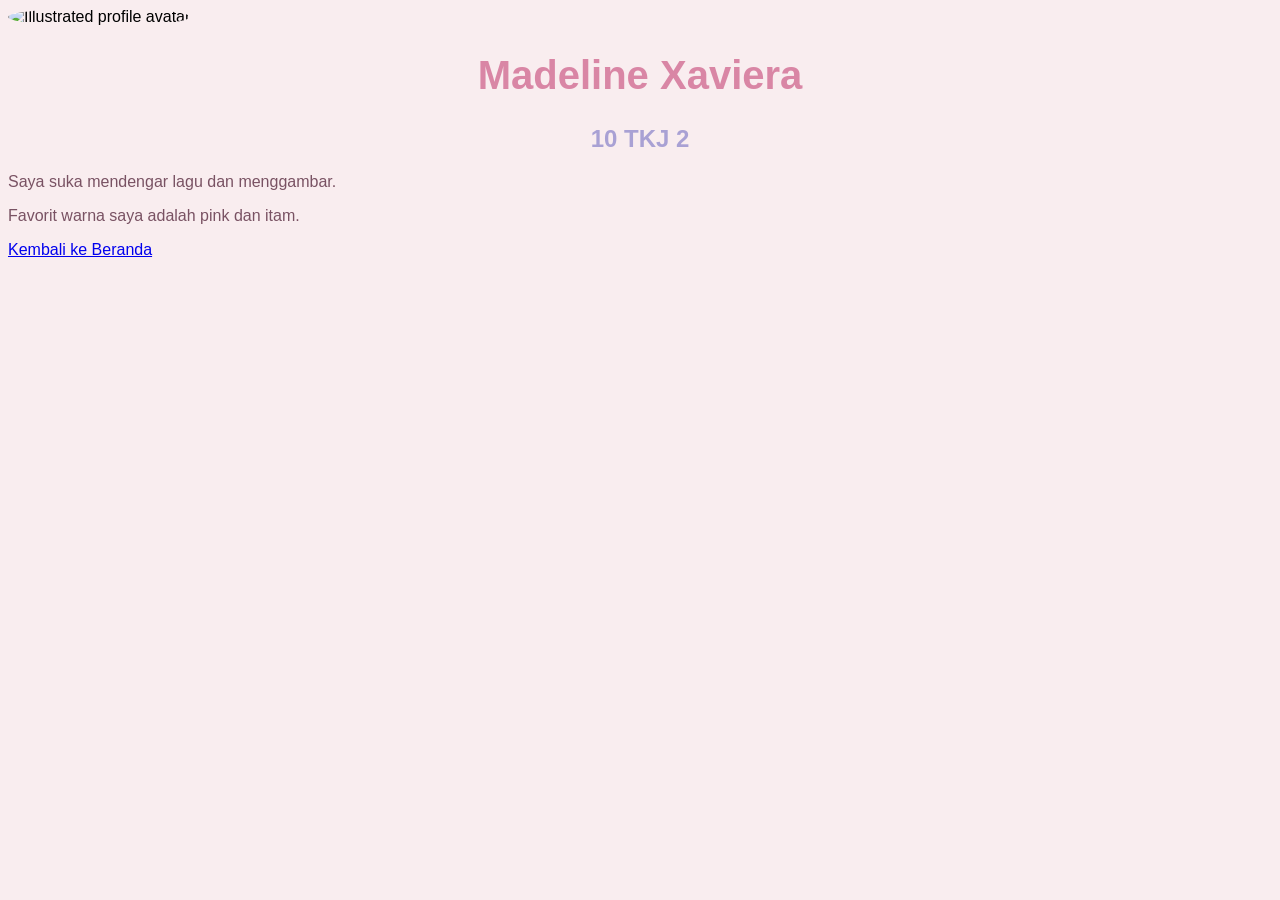
==== pages/profile.html @ 5b99f553 "feat: add profile page with inline styles" ====
<!DOCTYPE html>
<html lang="id">
<head>
    <meta charset="UTF-8">
    <title>Profile saya</title>

    <style>
        body {
            background-color: #F9EDEF;
            font-family: Arial, sans-serif;
        }

        h1 {
            color: #D986A5;
            font-size: 40px;
            text-align: center;
        }

        h2 {
            color: rgb(169, 161, 212);
            font-size: 24px;
            text-align: center;
        }

        p {
            color: #795263;
            font-size: 16px;
            text-align: left;
        }

        .profile-photo {
            border-radius: 50%;
        }
    </style>
</head>

<body>

    <main>
        <img
            src="../assets/images/avatar.png  "
            alt="Illustrated profile avatar"
            width="150"
            class="profile-photo"
        >

        <h1>Madeline Xaviera</h1>
        <h2>10 TKJ 2</h2>

        <div>
            <p>Saya suka mendengar lagu dan menggambar.</p>
            <p>Favorit warna saya adalah pink dan itam.</p>
        </div>
    </main>

    <footer>
        <a href="../index.html">Kembali ke Beranda</a>
    </footer>
</body>
</html>
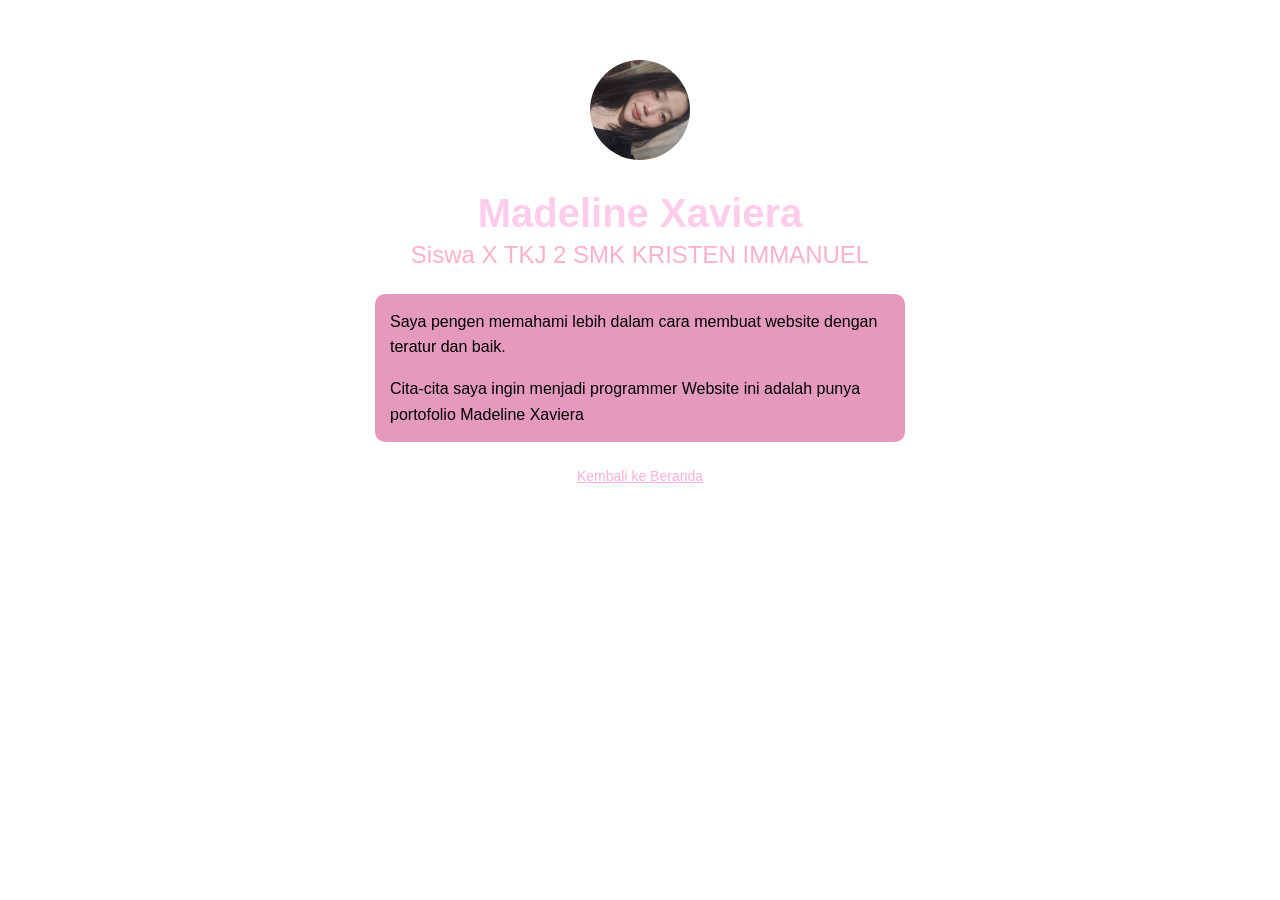
==== commit 5eb8c880: "fix:correct image and reposition in profile html" ====
--- a/pages/profile.html
+++ b/pages/profile.html
@@ -2,59 +2,53 @@
 <html lang="id">
 <head>
     <meta charset="UTF-8">
-    <title>Profile saya</title>
+    <meta name="viewport" content="width=device-width, initial-scale=1.0">
+    <title>Profile Madeline</title>
 
-    <style>
-        body {
-            background-color: #F9EDEF;
-            font-family: Arial, sans-serif;
-        }
-
-        h1 {
-            color: #D986A5;
-            font-size: 40px;
-            text-align: center;
-        }
-
-        h2 {
-            color: rgb(169, 161, 212);
-            font-size: 24px;
-            text-align: center;
-        }
-
-        p {
-            color: #795263;
-            font-size: 16px;
-            text-align: left;
-        }
-
-        .profile-photo {
-            border-radius: 50%;
-        }
-    </style>
 </head>
 
-<body>
+<body style="margin: 0; padding: 30px; background-color: #ffffff; font-family: Arial, sans-serif;">
 
-    <main>
-        <img
-            src="../assets/images/avatar.png  "
-            alt="Illustrated profile avatar"
-            width="150"
-            class="profile-photo"
+    <main style="max-width: 800px; margin: 30px auto; text-align: center;">
+
+        <img class = "foto-profil" src="/assets/images/madel.png"
+         style="width: 100px; height: 100px; border-radius: 50%; object-fit: cover;"
+            alt="Foto profil"
+            
         >
 
-        <h1>Madeline Xaviera</h1>
-        <h2>10 TKJ 2</h2>
+        <h1 style="color: rgb(255, 205, 235); font-family: Georgia, sans-serif; font-size:40px; margin-bottom: 5px;">
+            Madeline Xaviera
+        </h1>
 
-        <div>
-            <p>Saya suka mendengar lagu dan menggambar.</p>
-            <p>Favorit warna saya adalah pink dan itam.</p>
+        <h2 style="color: #ffb1ca; font-family: Georgia, sans-serif; font-size: 24px; font-weight: normal; margin-top: 0;">
+            Siswa X TKJ 2  SMK KRISTEN IMMANUEL
+        </h2>
+
+        <div style="max-width: 500px; margin: 25px auto; padding: 15px; background-color:
+         hsl(330, 60%, 75%); border-radius: 10px; text-align: left; color: #444; font-size: 16px; font-family: Arial, sans-serif; line-height: 1.6;">
+
+            <p style="margin-top: 0; color:#000;">
+               Saya pengen memahami lebih dalam cara membuat website dengan teratur dan baik.
+            </p>
+
+            <p style="margin-bottom: 0; color:#000;">
+                Cita-cita saya ingin menjadi programmer
+                Website ini adalah punya portofolio Madeline Xaviera
+            </p>
+
         </div>
+
+        <footer>
+            <a
+                href="../index.html"
+                style="color: rgb(255, 175, 215); font-size: 14px;;"
+            >
+                Kembali ke Beranda
+            </a>
+        </footer>
+
     </main>
 
-    <footer>
-        <a href="../index.html">Kembali ke Beranda</a>
-    </footer>
 </body>
 </html>
